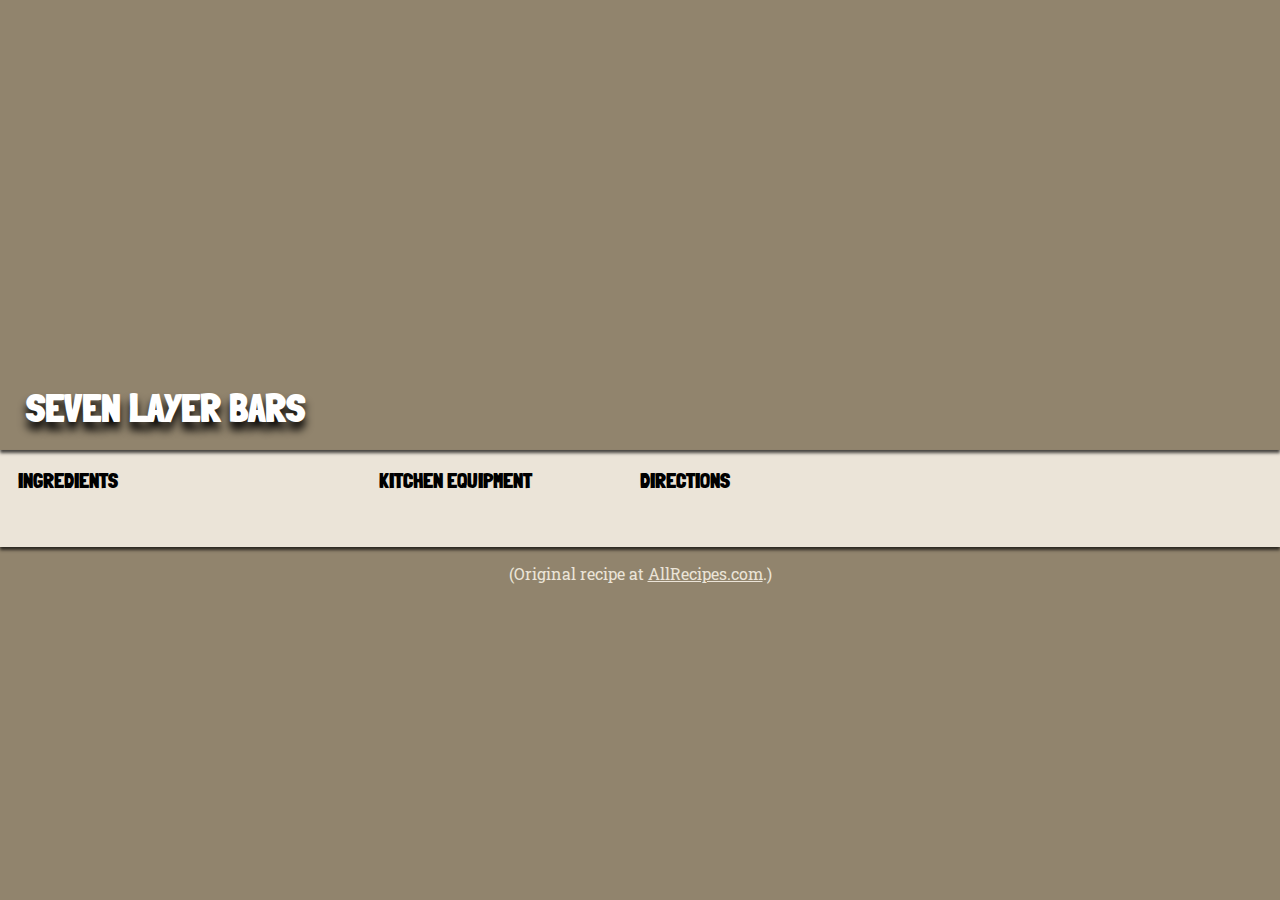
==== index.html @ e5818262 "starting TP7 with TP6 files" ====
<!DOCTYPE html>
<html>

<head>

	<!-- meta tags and title -->
	<meta charset="UTF-8">
	<meta name="viewport" content="width=device-width, initial-scale=1.0">
	<title>TP7: Recipes</title>

	<!-- external and on-page CSS goes here -->
	<link rel="stylesheet" href="styles.css" media="all">
	<style>
		/* on-page CSS, if any, goes here */
	</style>

	<!-- external and on-page JavaScript goes here -->
	<script type="text/javascript" src="scripts.js" defer></script>
	<script>
		// on-page JavaScript, if any, goes here
	</script>

</head>

<body>

<div id="titleBanner">
  <h1>Seven Layer Bars</h1>
</div>

<div id="recipeColumns">

  <div id="ingredients">
    <h4>Ingredients</h4>
    <ul>
    </ul>
  </div><!-- /#ingredients -->

  <div id="equipment">
    <h4>Kitchen Equipment</h4>
    <ul>
    </ul>
  </div><!-- /#equipment -->

  <div id="directions">
    <h4>Directions</h4>
    <ol>
    </ol>
  </div><!-- /#directions -->

</div><!-- /#recipeColumns -->

<div id="footer">
  <p>(Original recipe at <a href="https://www.allrecipes.com/recipe/9889/seven-layer-bars/">AllRecipes.com</a>.)</p>
</div>

</body>

</html>
---- styles.css ----
/* import fonts from Google Fonts */
@import url('https://fonts.googleapis.com/css2?family=Londrina+Solid:wght@900&family=Roboto+Slab:wght@400;700&display=swap');

/* set all elements to border-box */
* { box-sizing: border-box; }

/* set baseline fonts, set dark background color, eliminate page padding/margin */
body {
  background-color: #91846d;
  padding: 0;
  margin: 0;
  font-family: "Roboto Slab", serif;
}

/* use cookie image as background to the title banner div */
#titleBanner {
  position: relative;
  width: 100%;
  height: 50vh;
  background-image: url(https://imagesvc.meredithcorp.io/v3/mm/image?url=https%3A%2F%2Fimages.media-allrecipes.com%2Fuserphotos%2F5574746.jpg&w=596&h=596&c=sc&poi=face&q=85);
  background-size: cover;
  background-position: center center;
  box-shadow: 0px 3px 3px rgba(0,0,0,0.7);
}

/* make recipe title large, white with a shadow, and positioned specifically */
#titleBanner h1 {
  font-family: "Londrina Solid", "Roboto Slab", serif;
  color: #ffffff;
  text-transform: uppercase;
  font-size: 500%;
  padding: 0;
  margin: 0 0 2vw 2vw;
  position: absolute;
  bottom: 0;
  left: 0;
  text-shadow: 0px 8px 8px #000000;
  line-height: 80%;
}

#titleBanner h1.tp {
	font-size: 250%;
}

#titleBanner h1.black {
	color: #000000;
	text-shadow: 0px 8px 8px #ffffff;
}



/* make the 3 recipe columns display using a flexbox method */
#recipeColumns {
  padding: 2vh;
  display: flex;
  justify-content: space-between;
  background-color: #ebe4d8;
  padding-bottom: 6vh;
  box-shadow: 0px 3px 3px rgba(0,0,0,0.7);
}

/* define the relative widths of the 3 columns in the flexbox */
#recipeColumns div#ingredients { flex-basis: 28%; }
#recipeColumns div#equipment { flex-basis: 20%; }
#recipeColumns div#directions { flex-basis: 50%; }

/* hide the columns at first */
#recipeColumns #ingredients ul,
#recipeColumns #equipment ul,
#recipeColumns #directions ol { 
	display: none;
}

#recipeColumns #ingredients.tpShow ul,
#recipeColumns #equipment.tpShow ul,
#recipeColumns #directions.tpShow ol {
	display: block;
}

/* reduce the left-hand padding of the list items */
#recipeColumns ul,
#recipeColumns ol {
  padding-left: 1.1em;
}

ul, ol {
	display: block;
}


/* make section headers in the Londrina font */
#recipeColumns h4 {
  font-family: "Londrina Solid", "Roboto Slab", serif; 
  text-transform: uppercase;
  font-size: 130%;
  margin: 0;
}

/* set the text color of the footer and the link in it */
#footer,
#footer a {
  text-align: center;
  color: #ebe4d8;
}

/* for portrait layouts */
@media screen and (orientation: portrait) {

  /* remove the flexbox, making the internal DIVs full-width */
  #recipeColumns {
    padding: 1vh 2vh 2vh 2vh;
    display: block;
  }
  
  /* make the 3 lists larger */
  #recipeColumns div {
    position: relative;
    margin: 2.5vh 0 5vh 0;
    font-size: 120%;
  }
  
}

/* for portrait layouts that are narrow */
@media screen and (orientation: portrait) and (max-width: 575px) {
  
  /* make the photo almost full-screen */
  #titleBanner {
    height: 98vh;
  }
  
  /* make the title text huge */
  #titleBanner h1 {
    font-size: 900%;
    margin: 0 0 3vh 3vh;
  }
  
}
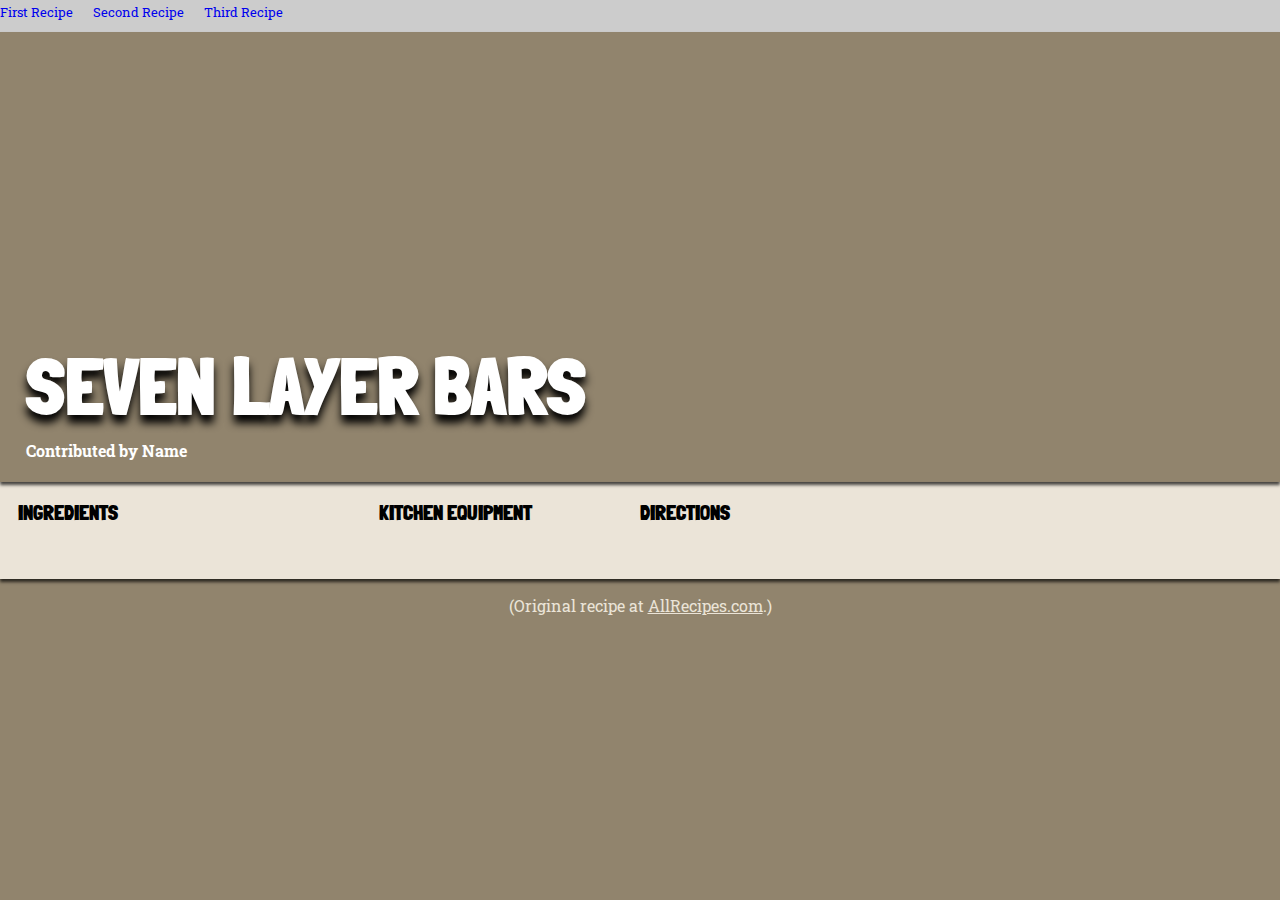
==== commit 3e3367e4: "updated HTML and CSS per assignment" ====
--- a/index.html
+++ b/index.html
@@ -23,9 +23,17 @@
 </head>
 
 <body>
+	
+<div id="nav">
+	<a href="#">First Recipe</a> 	
+	<a href="#">Second Recipe</a> 
+	<a href="#">Third Recipe</a> 
+</div>
+	
 
 <div id="titleBanner">
   <h1>Seven Layer Bars</h1>
+	<h4>Contributed by Name</h4>
 </div>
 
 <div id="recipeColumns">
--- a/styles.css
+++ b/styles.css
@@ -12,12 +12,25 @@
   font-family: "Roboto Slab", serif;
 }
 
+#nav {
+	width: 100%;
+	height: 2rem;
+	background-color: #ccc;
+}
+
+#nav a {
+	font-size: 80%;
+	text-decoration: none;
+	padding-right: 1rem;
+}
+
+
 /* use cookie image as background to the title banner div */
 #titleBanner {
   position: relative;
   width: 100%;
   height: 50vh;
-  background-image: url(https://imagesvc.meredithcorp.io/v3/mm/image?url=https%3A%2F%2Fimages.media-allrecipes.com%2Fuserphotos%2F5574746.jpg&w=596&h=596&c=sc&poi=face&q=85);
+  background-image: none; /* url(https://imagesvc.meredithcorp.io/v3/mm/image?url=https%3A%2F%2Fimages.media-allrecipes.com%2Fuserphotos%2F5574746.jpg&w=596&h=596&c=sc&poi=face&q=85); */
   background-size: cover;
   background-position: center center;
   box-shadow: 0px 3px 3px rgba(0,0,0,0.7);
@@ -32,7 +45,7 @@
   padding: 0;
   margin: 0 0 2vw 2vw;
   position: absolute;
-  bottom: 0;
+  bottom: 3vw;
   left: 0;
   text-shadow: 0px 8px 8px #000000;
   line-height: 80%;
@@ -45,6 +58,13 @@
 #titleBanner h1.black {
 	color: #000000;
 	text-shadow: 0px 8px 8px #ffffff;
+}
+
+#titleBanner h4 {
+	position: absolute;
+	bottom: 0;
+	left: 2vw;
+	color: #fff;
 }
 
 
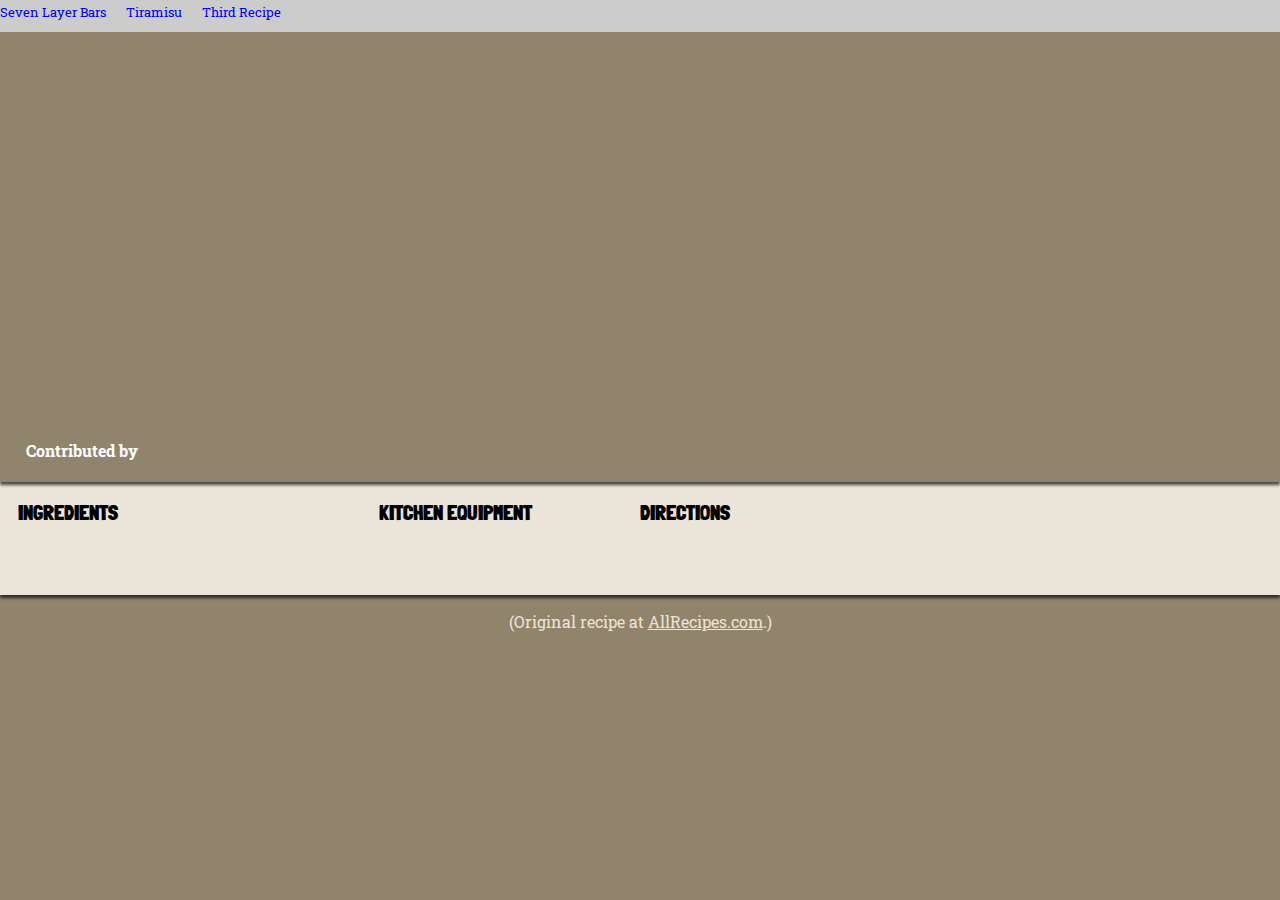
==== commit 37b27083: "added the recipe object and new recipe for tiramisu" ====
--- a/index.html
+++ b/index.html
@@ -25,15 +25,15 @@
 <body>
 	
 <div id="nav">
-	<a href="#">First Recipe</a> 	
-	<a href="#">Second Recipe</a> 
-	<a href="#">Third Recipe</a> 
+	<a href="#" id="firstRecipe">Seven Layer Bars</a> 	
+	<a href="#" id="secondRecipe">Tiramisu</a> 
+	<a href="#" id="thirdRecipe">Third Recipe</a> 
 </div>
 	
 
 <div id="titleBanner">
-  <h1>Seven Layer Bars</h1>
-	<h4>Contributed by Name</h4>
+  <h1></h1>
+	<h4>Contributed by <span id="contributor"></span></h4>
 </div>
 
 <div id="recipeColumns">
--- a/styles.css
+++ b/styles.css
@@ -84,18 +84,6 @@
 #recipeColumns div#equipment { flex-basis: 20%; }
 #recipeColumns div#directions { flex-basis: 50%; }
 
-/* hide the columns at first */
-#recipeColumns #ingredients ul,
-#recipeColumns #equipment ul,
-#recipeColumns #directions ol { 
-	display: none;
-}
-
-#recipeColumns #ingredients.tpShow ul,
-#recipeColumns #equipment.tpShow ul,
-#recipeColumns #directions.tpShow ol {
-	display: block;
-}
 
 /* reduce the left-hand padding of the list items */
 #recipeColumns ul,
